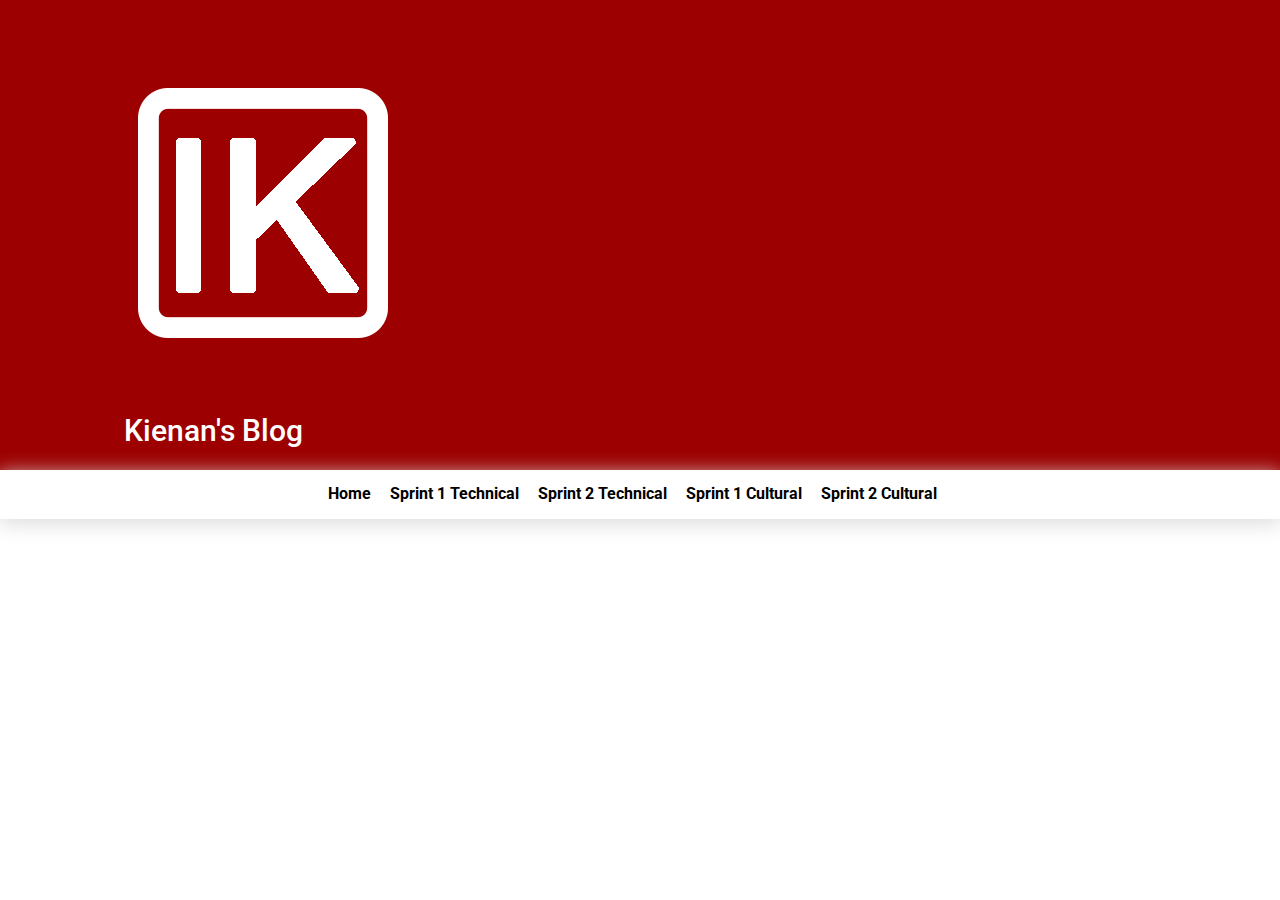
==== index.html @ 7a9734dc "fixed index html link on homepage" ====
<html>
  <head>
    <title>Kienan's Blog - Home</title>
    <link rel="stylesheet" href="https://stackpath.bootstrapcdn.com/bootstrap/4.5.2/css/bootstrap.min.css" integrity="sha384-JcKb8q3iqJ61gNV9KGb8thSsNjpSL0n8PARn9HuZOnIxN0hoP+VmmDGMN5t9UJ0Z" crossorigin="anonymous">
    <link href="styles/main.css" rel="stylesheet" type="text/css">
    <link href="https://fonts.googleapis.com/css2?family=Roboto:wght@100&display=swap" rel="stylesheet">
    </head>
    
  <body>
  <div id="header">      
    <img class = "logo" src ="images/kl small logo v3.png">
     <h1 id="home-title">Kienan's Blog</h1> 
 </div>

 <div id = "links">
  <a class = "linktext" href="index.html">Home</a>
  <a class = "linktext" href="blog/sprint1-technical.html">Sprint 1 Technical</a>
  <a class = "linktext" href="blog/sprint2-technical.html">Sprint 2 Technical</a>
  <a class = "linktext" href="blog/sprint1-cultural.html">Sprint 1 Cultural</a>
  <a class = "linktext" href="blog/sprint2-cultural.html">Sprint 2 Cultural</a>
</div>




  </body>
</html>
---- styles/main.css ----
body{
    background-color: white;
}
#header{
font-size: 200%;
font-family: 'Roboto', sans-serif;
background-color: #9c0000;
margin: 0% 0% 2% 0%;
padding: 1% 5% 1% 5%;
position:sticky;
}
img{

}

#logo{
    width:3%;
    height:auto;
    margin-left:auto;
    display: block;
}

.imgmain{
    width:250px;
    height:auto;
}

#home-title{padding:0 60px; color:white;}

h1{
    font-size:30px;
    font-family: 'Roboto', sans-serif;
}

h2{font-size: 20px;}

p{
    font-size: 15px;
    font-family: 'Roboto', sans-serif;
}

.main-content{
padding-left:5%;
margin: 0% 20% 30% 20%;
padding: 1% 5% 1% 5%;
background-color: white;
border-radius:20px;
}

h2{font-family: 'Roboto', sans-serif;}

#links{
    padding: 1% 5% 1% 5%;
    margin-top:-2%;
    margin-bottom:2%;
    background-color: white;
    width:100%;
    height:auto;
    text-align:center;
    box-shadow: 0px 5px 20px 1px #dfdfdf;
    position: sticky;
}



a{
    font-family: 'Roboto', sans-serif;
    margin-right:15px;
}

.linktext{
    color:black;
    font-weight:bold;
}

#side-bar{

}
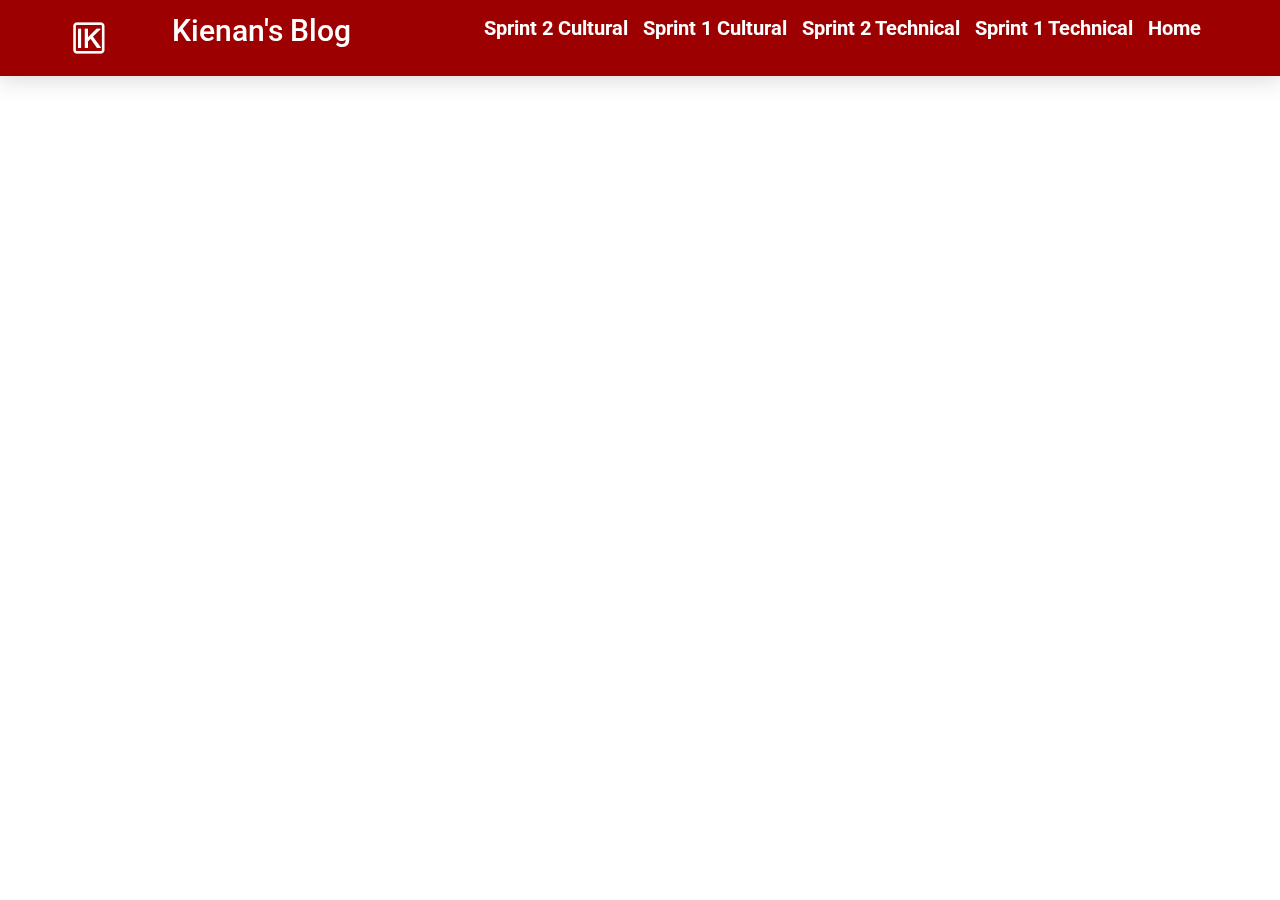
==== commit 51d0cb78: "working links to pages" ====
--- a/index.html
+++ b/index.html
@@ -9,16 +9,16 @@
   <body>
   <div id="header">      
     <img class = "logo" src ="images/kl small logo v3.png">
-     <h1 id="home-title">Kienan's Blog</h1> 
+    <h1 id="home-title">Kienan's Blog</h1> 
+
+      <a class = "linktext" href="index.html">Home</a>
+      <a class = "linktext" href="blog/sprint1-technical.html">Sprint 1 Technical</a>
+      <a class = "linktext" href="blog/sprint2-technical.html">Sprint 2 Technical</a>
+      <a class = "linktext" href="blog/sprint1-cultural.html">Sprint 1 Cultural</a>
+      <a class = "linktext" href="blog/sprint2-cultural.html">Sprint 2 Cultural</a>
+    
  </div>
 
- <div id = "links">
-  <a class = "linktext" href="index.html">Home</a>
-  <a class = "linktext" href="blog/sprint1-technical.html">Sprint 1 Technical</a>
-  <a class = "linktext" href="blog/sprint2-technical.html">Sprint 2 Technical</a>
-  <a class = "linktext" href="blog/sprint1-cultural.html">Sprint 1 Cultural</a>
-  <a class = "linktext" href="blog/sprint2-cultural.html">Sprint 2 Cultural</a>
-</div>
 
 
 
--- a/styles/main.css
+++ b/styles/main.css
@@ -7,19 +7,22 @@
 font-size: 200%;
 font-family: 'Roboto', sans-serif;
 background-color: #9c0000;
-margin: 0% 0% 2% 0%;
 padding: 1% 5% 1% 5%;
-position:sticky;
+margin: 0 0 20px 0;
+width:100%;
+box-shadow: 0px 5px 20px 1px #dfdfdf;
+position: fixed;
+z-index:999;
 }
+
 img{
 
 }
 
-#logo{
-    width:3%;
+.logo{
+    width:50px;
     height:auto;
-    margin-left:auto;
-    display: block;
+    float:left; 
 }
 
 .imgmain{
@@ -27,7 +30,12 @@
     height:auto;
 }
 
-#home-title{padding:0 60px; color:white;}
+#home-title{
+    padding-left:5%;
+     color:white;
+     display:inline;
+     float:left;
+    }
 
 h1{
     font-size:30px;
@@ -42,26 +50,26 @@
 }
 
 .main-content{
-padding-left:5%;
 margin: 0% 20% 30% 20%;
-padding: 1% 5% 1% 5%;
+padding: 5% 5% 1% 5%;
 background-color: white;
 border-radius:20px;
 }
 
-h2{font-family: 'Roboto', sans-serif;}
+h2{font-family: 'Roboto', sans-serif;
+color:black;}
 
-#links{
+/*#links{
     padding: 1% 5% 1% 5%;
-    margin-top:-2%;
-    margin-bottom:2%;
+
     background-color: white;
     width:100%;
     height:auto;
     text-align:center;
     box-shadow: 0px 5px 20px 1px #dfdfdf;
-    position: sticky;
-}
+
+    position: fixed;
+}*/
 
 
 
@@ -71,8 +79,10 @@
 }
 
 .linktext{
-    color:black;
+    color:white;
     font-weight:bold;
+    font-size:20px;
+    float:right;
 }
 
 #side-bar{
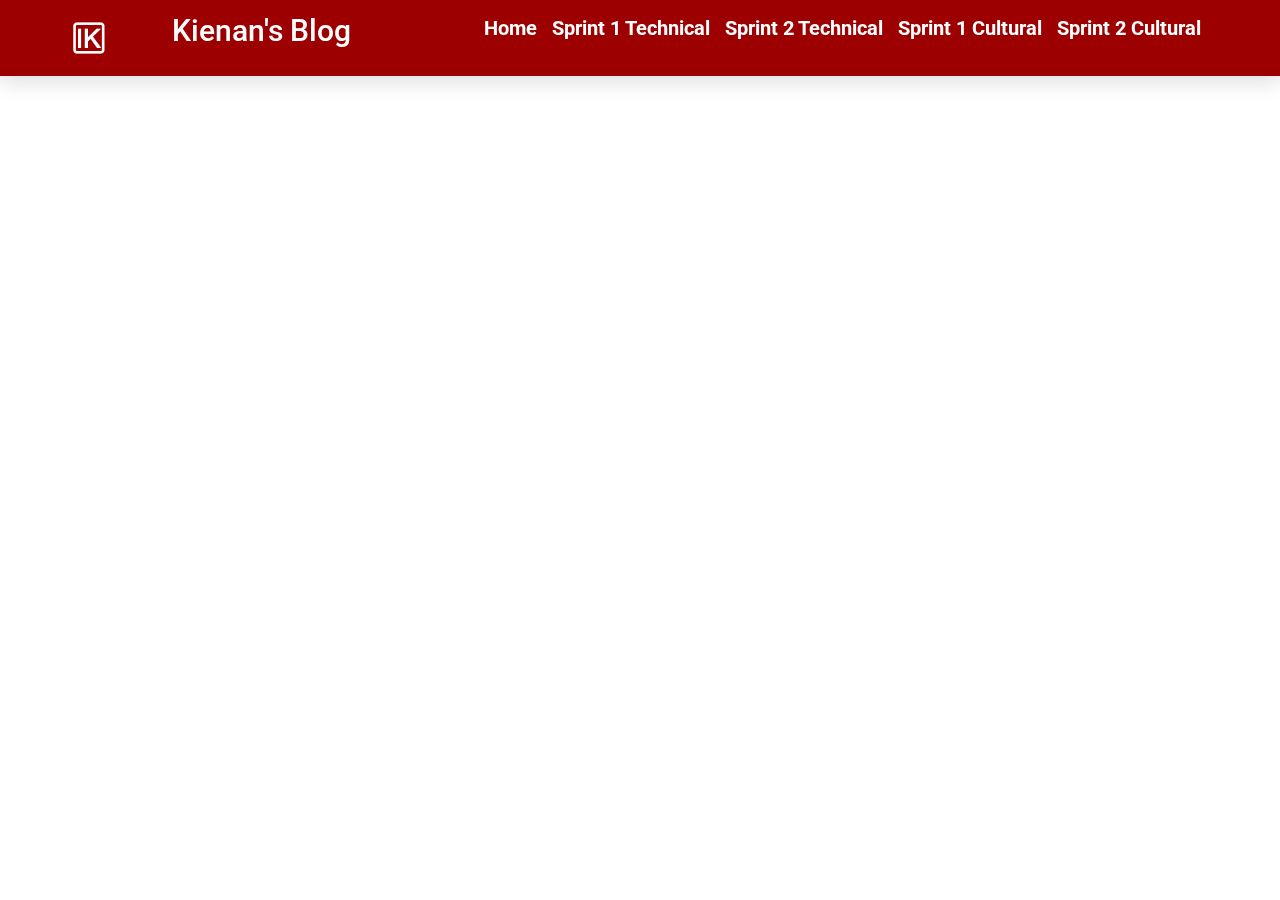
==== commit 5cfb1c7b: "rearranged links fromt left to right" ====
--- a/index.html
+++ b/index.html
@@ -3,7 +3,8 @@
     <title>Kienan's Blog - Home</title>
     <link rel="stylesheet" href="https://stackpath.bootstrapcdn.com/bootstrap/4.5.2/css/bootstrap.min.css" integrity="sha384-JcKb8q3iqJ61gNV9KGb8thSsNjpSL0n8PARn9HuZOnIxN0hoP+VmmDGMN5t9UJ0Z" crossorigin="anonymous">
     <link href="styles/main.css" rel="stylesheet" type="text/css">
-    <link href="https://fonts.googleapis.com/css2?family=Roboto:wght@100&display=swap" rel="stylesheet">
+    <link href="https://fonts.googleapis.com/css2?family=Roboto:wght@300&display=swap" rel="stylesheet">
+
     </head>
     
   <body>
@@ -11,11 +12,11 @@
     <img class = "logo" src ="images/kl small logo v3.png">
     <h1 id="home-title">Kienan's Blog</h1> 
 
+      <a class = "linktext" href="blog/sprint2-cultural.html">Sprint 2 Cultural</a>
+      <a class = "linktext" href="blog/sprint1-cultural.html">Sprint 1 Cultural</a>
+      <a class = "linktext" href="blog/sprint2-technical.html">Sprint 2 Technical</a>
+      <a class = "linktext" href="blog/sprint1-technical.html">Sprint 1 Technical</a>
       <a class = "linktext" href="index.html">Home</a>
-      <a class = "linktext" href="blog/sprint1-technical.html">Sprint 1 Technical</a>
-      <a class = "linktext" href="blog/sprint2-technical.html">Sprint 2 Technical</a>
-      <a class = "linktext" href="blog/sprint1-cultural.html">Sprint 1 Cultural</a>
-      <a class = "linktext" href="blog/sprint2-cultural.html">Sprint 2 Cultural</a>
     
  </div>
 
--- a/styles/main.css
+++ b/styles/main.css
@@ -4,8 +4,6 @@
     background-color: white;
 }
 #header{
-font-size: 200%;
-font-family: 'Roboto', sans-serif;
 background-color: #9c0000;
 padding: 1% 5% 1% 5%;
 margin: 0 0 20px 0;
@@ -33,7 +31,6 @@
 #home-title{
     padding-left:5%;
      color:white;
-     display:inline;
      float:left;
     }
 
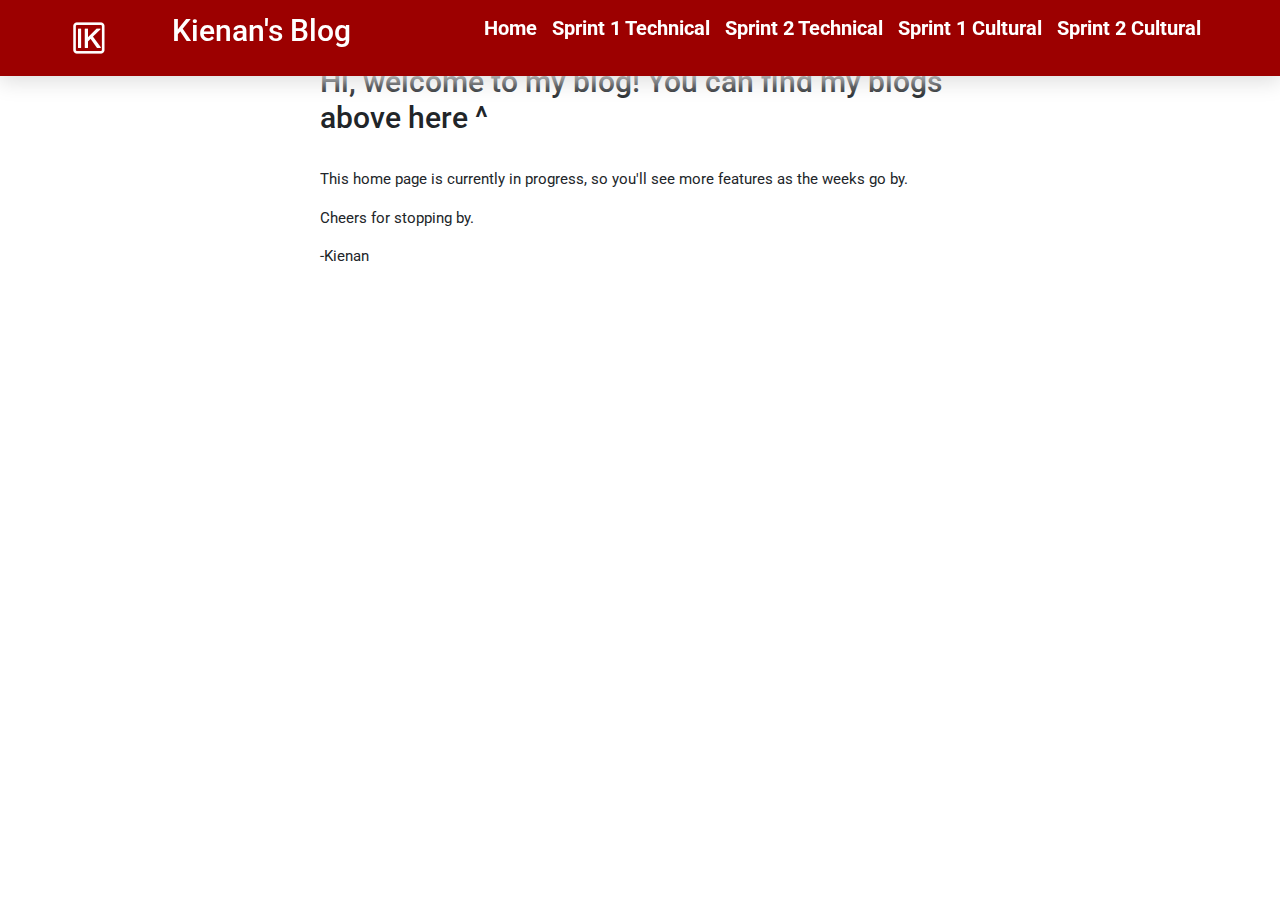
==== commit 86f1aa8b: "styled sprint2 tech" ====
--- a/index.html
+++ b/index.html
@@ -1,28 +1,46 @@
 <html>
   <head>
     <title>Kienan's Blog - Home</title>
-    <link rel="stylesheet" href="https://stackpath.bootstrapcdn.com/bootstrap/4.5.2/css/bootstrap.min.css" integrity="sha384-JcKb8q3iqJ61gNV9KGb8thSsNjpSL0n8PARn9HuZOnIxN0hoP+VmmDGMN5t9UJ0Z" crossorigin="anonymous">
-    <link href="styles/main.css" rel="stylesheet" type="text/css">
-    <link href="https://fonts.googleapis.com/css2?family=Roboto:wght@300&display=swap" rel="stylesheet">
+    <link
+      rel="stylesheet"
+      href="https://stackpath.bootstrapcdn.com/bootstrap/4.5.2/css/bootstrap.min.css"
+      integrity="sha384-JcKb8q3iqJ61gNV9KGb8thSsNjpSL0n8PARn9HuZOnIxN0hoP+VmmDGMN5t9UJ0Z"
+      crossorigin="anonymous"
+    />
+    <link href="styles/main.css" rel="stylesheet" type="text/css" />
+    <link
+      href="https://fonts.googleapis.com/css2?family=Roboto:wght@300&display=swap"
+      rel="stylesheet"
+    />
+  </head>
 
-    </head>
-    
   <body>
-  <div id="header">      
-    <img class = "logo" src ="images/kl small logo v3.png">
-    <h1 id="home-title">Kienan's Blog</h1> 
+    <div id="header">
+      <img class="logo" src="images/kl small logo v3.png" />
+      <h1 id="home-title">Kienan's Blog</h1>
 
-      <a class = "linktext" href="blog/sprint2-cultural.html">Sprint 2 Cultural</a>
-      <a class = "linktext" href="blog/sprint1-cultural.html">Sprint 1 Cultural</a>
-      <a class = "linktext" href="blog/sprint2-technical.html">Sprint 2 Technical</a>
-      <a class = "linktext" href="blog/sprint1-technical.html">Sprint 1 Technical</a>
-      <a class = "linktext" href="index.html">Home</a>
-    
- </div>
+      <a class="linktext" href="blog/sprint2-cultural.html"
+        >Sprint 2 Cultural</a
+      >
+      <a class="linktext" href="blog/sprint1-cultural.html"
+        >Sprint 1 Cultural</a
+      >
+      <a class="linktext" href="blog/sprint2-technical.html"
+        >Sprint 2 Technical</a
+      >
+      <a class="linktext" href="blog/sprint1-technical.html"
+        >Sprint 1 Technical</a
+      >
+      <a class="linktext" href="index.html">Home</a>
+    </div>
 
+    <div id="main-content">
+      <h1>Hi, welcome to my blog! You can find my blogs above here ^</h1>
+      <br>
+      <p>This home page is currently in progress, so you'll see more features as the weeks go by.</p>
+      <p>Cheers for stopping by.</p>
+      <p>-Kienan</p>
 
-
-
-
+    </div>
   </body>
-</html>+</html>
--- a/styles/main.css
+++ b/styles/main.css
@@ -1,60 +1,78 @@
-
-
-body{
-    background-color: white;
+body {
+  background-color: white;
 }
-#header{
-background-color: #9c0000;
-padding: 1% 5% 1% 5%;
-margin: 0 0 20px 0;
-width:100%;
-box-shadow: 0px 5px 20px 1px #dfdfdf;
-position: fixed;
-z-index:999;
+#header {
+  background-color: #9c0000;
+  padding: 1% 5% 1% 5%;
+  margin: 0 0 20px 0;
+  width: 100%;
+  box-shadow: 0px 5px 20px 1px #dfdfdf;
+  position: fixed;
+  z-index: 999;
 }
 
-img{
-
+img {
 }
 
-.logo{
-    width:50px;
-    height:auto;
-    float:left; 
+.logo {
+  width: 50px;
+  height: auto;
+  float: left;
 }
 
-.imgmain{
-    width:250px;
+.imgmain {
+  width: 100%;
+  height: auto;
+  margin-bottom: 5%;
+  border: 3px solid;
+  border-color:  #9c0000;
+  border-radius: 10px;
+}
+
+#home-title {
+  padding-left: 5%;
+  color: white;
+  float: left;
+}
+
+h1 {
+  font-size: 30px;
+  font-family: "Roboto", sans-serif;
+}
+
+h2 {
+  font-size: 20px;
+  font-weight:bold;
+}
+.h2Heading{
+    font-size:30px;
+}
+
+p {
+  font-size: 15px;
+  font-family: "Roboto", sans-serif;
+}
+
+#main-content {
+  margin: 0% 20% 30% 20%;
+  padding: 5% 5% 1% 5%;
+  background-color: white;
+  border-radius: 20px;
+}
+
+.boxCascade{
+    display:flex;
+}
+.box{
+    padding:1%;
+    width:50%;
     height:auto;
 }
 
-#home-title{
-    padding-left:5%;
-     color:white;
-     float:left;
-    }
-
-h1{
-    font-size:30px;
-    font-family: 'Roboto', sans-serif;
+h2 {
+  font-family: "Roboto", sans-serif;
+  color: black;
 }
-
-h2{font-size: 20px;}
-
-p{
-    font-size: 15px;
-    font-family: 'Roboto', sans-serif;
-}
-
-.main-content{
-margin: 0% 20% 30% 20%;
-padding: 5% 5% 1% 5%;
-background-color: white;
-border-radius:20px;
-}
-
-h2{font-family: 'Roboto', sans-serif;
-color:black;}
 
 /*#links{
     padding: 1% 5% 1% 5%;
@@ -68,20 +86,15 @@
     position: fixed;
 }*/
 
-
-
-a{
-    font-family: 'Roboto', sans-serif;
-    margin-right:15px;
+a {
+  font-family: "Roboto", sans-serif;
+  margin-right: 15px;
 }
 
-.linktext{
-    color:white;
-    font-weight:bold;
-    font-size:20px;
-    float:right;
+.linktext {
+  color: white;
+  font-weight: bold;
+  font-size: 20px;
+  float: right;
 }
 
-#side-bar{
-
-}
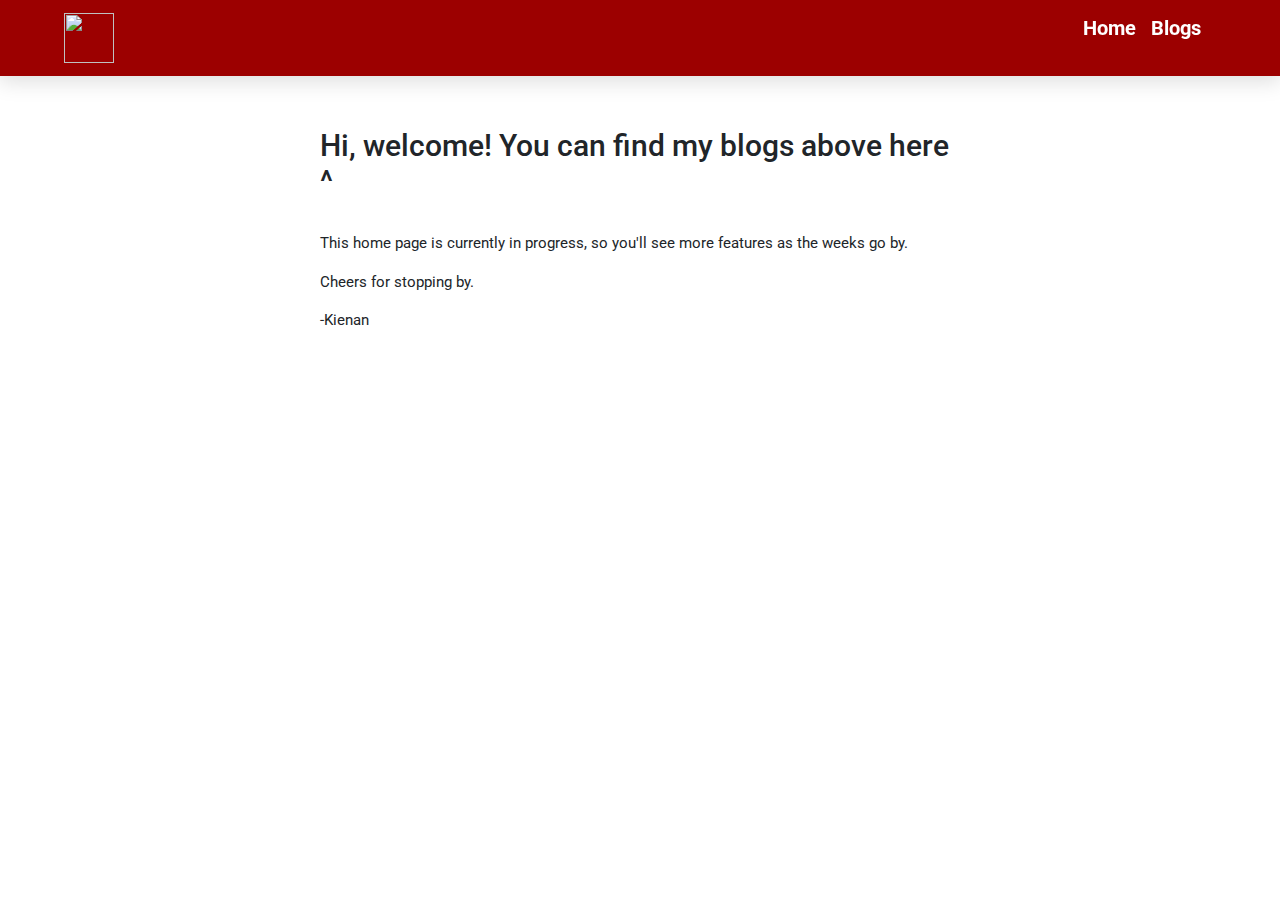
==== commit fe1c2a00: "made a blog index" ====
--- a/index.html
+++ b/index.html
@@ -16,26 +16,19 @@
 
   <body>
     <div id="header">
-      <img class="logo" src="images/kl small logo v3.png" />
-      <h1 id="home-title">Kienan's Blog</h1>
 
-      <a class="linktext" href="blog/sprint2-cultural.html"
-        >Sprint 2 Cultural</a
-      >
-      <a class="linktext" href="blog/sprint1-cultural.html"
-        >Sprint 1 Cultural</a
-      >
-      <a class="linktext" href="blog/sprint2-technical.html"
-        >Sprint 2 Technical</a
-      >
-      <a class="linktext" href="blog/sprint1-technical.html"
-        >Sprint 1 Technical</a
+      <img
+        class="logo"
+        src="/leungkienan.github.io/images/kl small logo v3.png"
+      />
+      <a class="linktext" href="/leungkienan.github.io/blog/blogs.html"
+        >Blogs</a
       >
       <a class="linktext" href="index.html">Home</a>
     </div>
 
     <div id="main-content">
-      <h1>Hi, welcome to my blog! You can find my blogs above here ^</h1>
+      <h1>Hi, welcome! You can find my blogs above here ^</h1>
       <br>
       <p>This home page is currently in progress, so you'll see more features as the weeks go by.</p>
       <p>Cheers for stopping by.</p>
--- a/styles/main.css
+++ b/styles/main.css
@@ -20,12 +20,21 @@
   float: left;
 }
 
+.imgSmall{
+    width: 50%;
+    height:auto;
+    margin-bottom: 5%;
+    border: 3px solid;
+
+    border-radius: 10px;
+}
+
 .imgmain {
   width: 100%;
   height: auto;
   margin-bottom: 5%;
   border: 3px solid;
-  border-color:  #9c0000;
+
   border-radius: 10px;
 }
 
@@ -55,7 +64,7 @@
 
 #main-content {
   margin: 0% 20% 30% 20%;
-  padding: 5% 5% 1% 5%;
+  padding: 10% 5% 1% 5%;
   background-color: white;
   border-radius: 20px;
 }
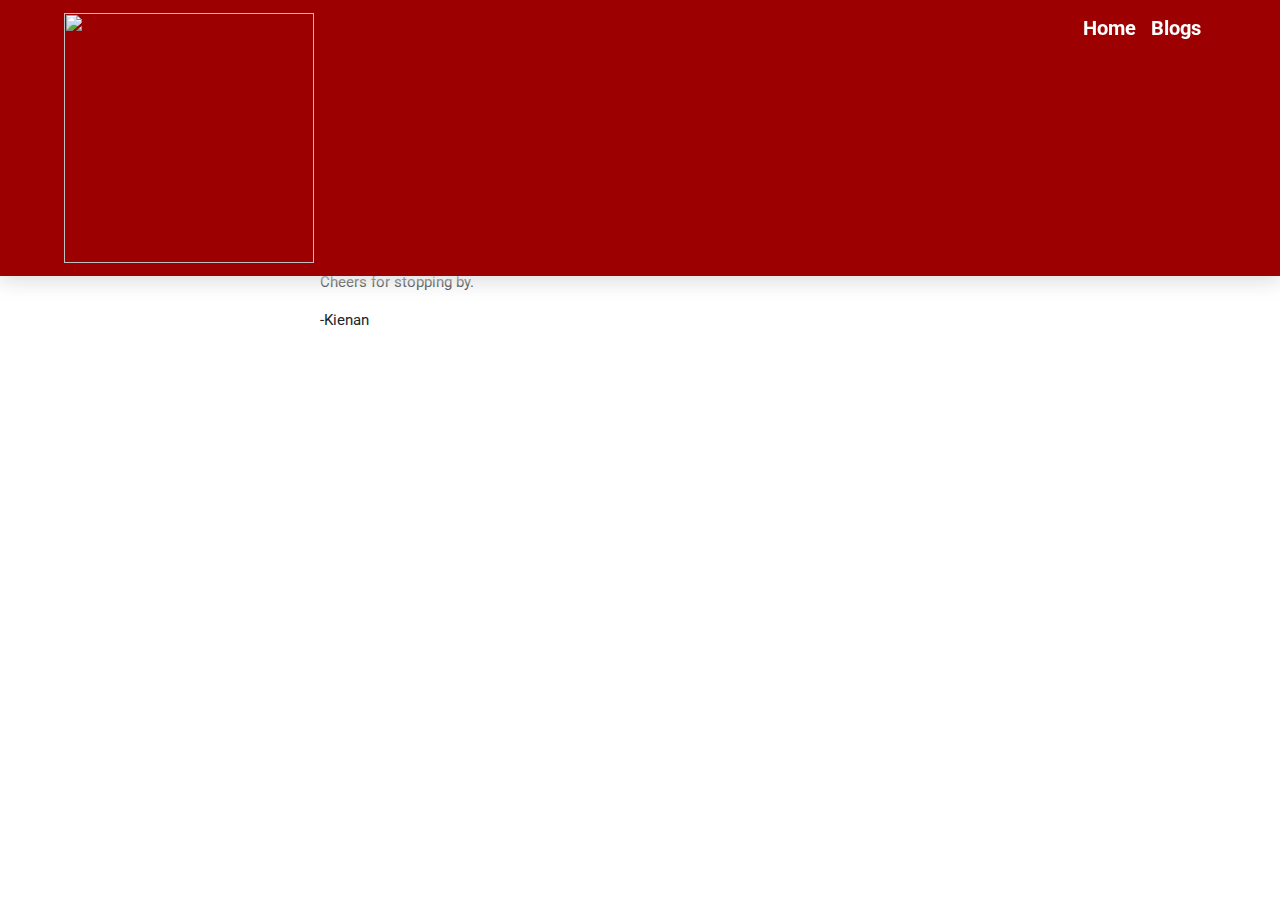
==== commit c08f1f63: "fix formatting and finish s3 cult" ====
--- a/index.html
+++ b/index.html
@@ -19,7 +19,7 @@
 
       <img
         class="logo"
-        src="/leungkienan.github.io/images/kl small logo v3.png"
+        src="/leungkienan.github.io/images/kl blog title.png"
       />
       <a class="linktext" href="/leungkienan.github.io/blog/blogs.html"
         >Blogs</a
--- a/styles/main.css
+++ b/styles/main.css
@@ -11,11 +11,9 @@
   z-index: 999;
 }
 
-img {
-}
 
 .logo {
-  width: 50px;
+  width: 250px;
   height: auto;
   float: left;
 }
@@ -107,3 +105,8 @@
   float: right;
 }
 
+li{
+  font-family: "Roboto", sans-serif;
+  font-size: 15px;
+}
+
